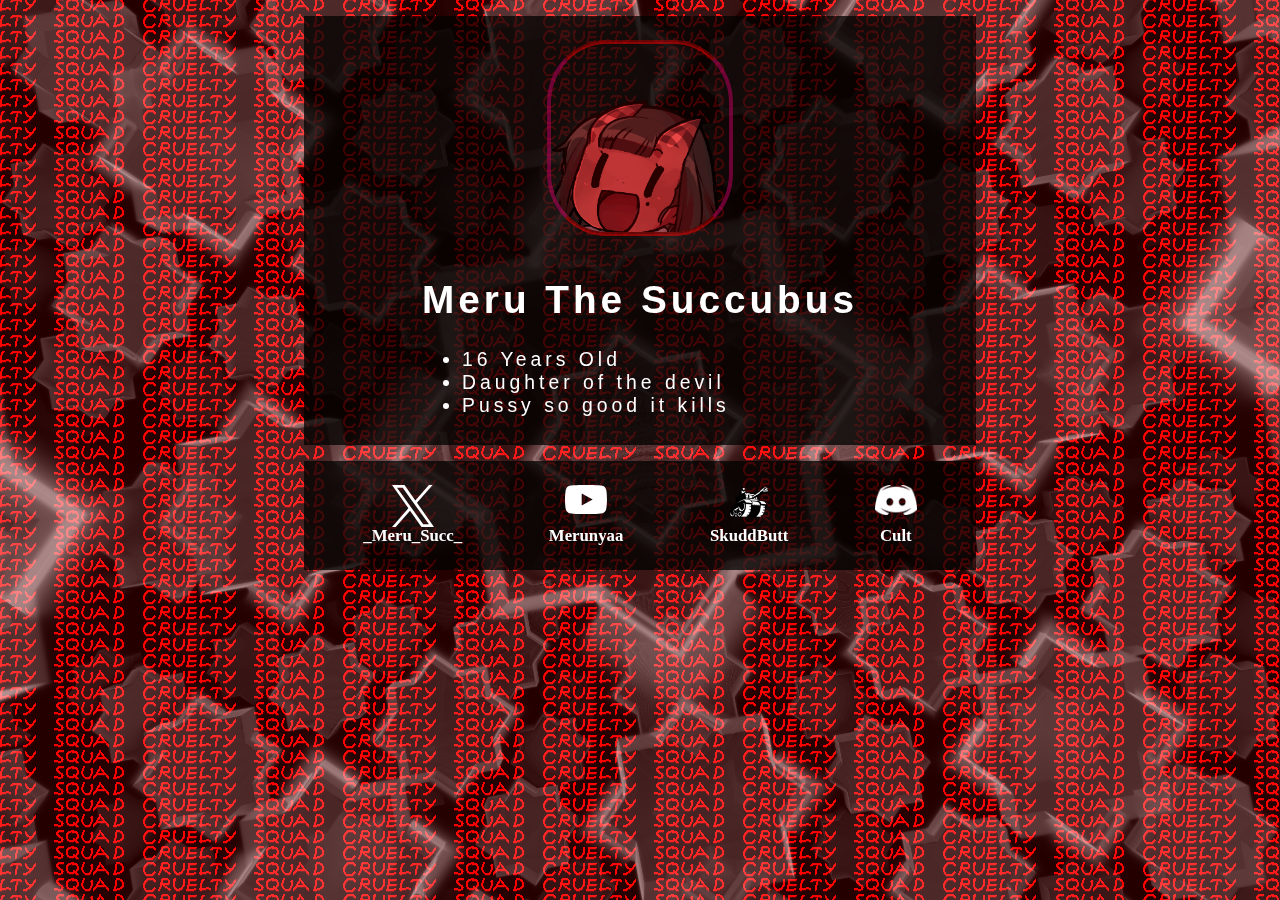
==== profiles/test.html @ 9d688816 "Test" ====
<!DOCTYPE html>
<html>
    <head>
        <title>Cruelty Squad</title>
        <link rel="icon" type="image/x-icon" href="/assets/favicon.jpg">
        <link rel="stylesheet" type="text/css" href="/style.css">
        <link rel="stylesheet" type="text/css" href="/profiles/profile.css">
        <script src="/profiles/shader.js" type="text/javascript"></script>
    </head>
    <body>
        <canvas></canvas>
        <script type="x-shader/x-vertex" id="vertex-shader">
            #version 100
            precision highp float;
            attribute vec2 position;
            void main() {
              gl_Position = vec4(position, 0.0, 1.0);
            }
        </script>
        <script type="x-shader/x-fragment" id="fragment-shader">
            #version 100
            precision highp float;
            
            uniform float iTime;
            uniform float width;
            uniform float height;
            float gTime = 0.0;
            const float REPEAT = 5.0;
            
            mat2 rot(float a) {
                float c = cos(a), s = sin(a);
                return mat2(c, s, -s, c);
            }
            
            float sdBox(vec3 p, vec3 b) {
                vec3 q = abs(p) - b;
                return length(max(q, 0.0)) + min(max(q.x, max(q.y, q.z)), 0.0);
            }
            
            float box(vec3 pos, float scale) {
                pos *= scale;
                float base = sdBox(pos, vec3(.4, .4, .1)) /1.5;
                pos.xy *= 5.;
                pos.y -= 3.5;
                pos.xy *= rot(.75);
                float result = -base;
                return result;
            }
            
            float box_set(vec3 pos) {
                vec3 pos_origin = pos;
                pos = pos_origin;
                pos .y += sin(gTime * 0.4) * 2.5;
                pos.xy *=   rot(.8);
                float box1 = box(pos, 2. - abs(sin(gTime * 0.4)) * 1.5);
                pos = pos_origin;
                pos .y -=sin(gTime * 0.4) * 2.5;
                pos.xy *=   rot(.8);
                float box2 = box(pos, 2. - abs(sin(gTime * 0.4)) * 1.5);
                pos = pos_origin;
                pos .x +=sin(gTime * 0.4) * 2.5;
                pos.xy *=   rot(.8);
                float box3 = box(pos, 2. - abs(sin(gTime * 0.4)) * 1.5);
                pos = pos_origin;
                pos .x -=sin(gTime * 0.4) * 2.5;
                pos.xy *=   rot(.8);
                float box4 = box(pos, 2. - abs(sin(gTime * 0.4)) * 1.5);
                pos = pos_origin;
                pos.xy *=   rot(.8);
                float box5 = box(pos, .5) * 6.;
                pos = pos_origin;
                float box6 = box(pos, .5) * 6.;
                float result = max(max(max(max(max(box1, box2), box3), box4), box5), box6);
                return result;
            }
            
            void main() {
                vec2 iResolution = vec2(width, height);
                vec2 p = (gl_FragCoord.xy * 2. - iResolution.xy) / min(iResolution.x, iResolution.y);
                vec3 ro = vec3(0., -0.2, iTime * 4.);
                vec3 ray = normalize(vec3(p, 1.5));
                ray.xy = ray.xy * rot(sin(iTime * .03) * 5.);
                ray.yz = ray.yz * rot(sin(iTime * .05) * .2);
                float t = 0.1;
                vec3 col = vec3(0.);
                float ac = 0.0;
                for (int i = 0; i < 50; i++){
                    vec3 pos = ro + ray * t;
                    pos = mod(pos-2., 4.) -2.;
                    gTime = iTime -float(i) * 0.01;
                    float d = box_set(pos);
                    d = max(abs(d), 0.01);
                    ac += exp(-d*23.);
                    t += d* 0.55;
                }
                col = vec3(ac * 0.02);
                col += vec3(0.2*abs(sin(iTime*2.)), 0., 0.0 + sin(iTime) * 0.0);
                gl_FragColor = vec4(col, 0);
            }
        </script>
        <div class="block">
            <img class="profile_picture" alt="Profile picture" src="meru-succubus.gif"/>
            <div class="bio">
                <h1>Meru The Succubus</h1>
                <p>
                    <ul>
                        <li>16 Years Old</li>
                        <li>Daughter of the devil</li>
                        <li>Pussy so good it kills</li>
                    </ul>
                </p>
            </div>
        </div>
        <div class="block">
            <div id="Twitter" class="link">
                <a href="https://twitter.com/_Meru_Succ_"><div class="square_link"><img alt="Twitter" src="icons/twitter.svg"/></div></a>
                <a href="https://twitter.com/_Meru_Succ_">_Meru_Succ_</a>
            </div>
            <div id="YouTube" class="link">
                <a href="https://youtube.com/@meru_the_succubus"><div class="square_link"><img alt="YouTube" src="icons/youtube.svg"/></div></a>
                <a href="https://youtube.com/@meru_the_succubus">Merunyaa</a>
            </div>
            <div id="Newgrounds" class="link">
                <a href="https://www.newgrounds.com/art/view/skuddbutt/meru-the-succubus"><div class="square_link"><img alt="Newgrounds" src="icons/newgrounds.png"/></div></a>
                <a href="https://www.newgrounds.com/art/view/skuddbutt/meru-the-succubus">SkuddButt</a>
            </div>
            <div id="Discord" class="link">
                <a href="https://discord.gg/ekzcAStcmm"><div class="square_link"><img alt="Discord" src="icons/discord.png"/></div></a>
                <a href="https://discord.gg/ekzcAStcmm">Cult</a>
            </div>
        </div>
    </body>
</html>
---- style.css ----
@import url('https://fonts.cdnfonts.com/css/bertholdr-mainzer-fraktur');

@keyframes background {
    0% {background-color: black;}
    50% {background-color: rgb(60, 0, 10);}
    100% {background-color: black;}
}

body {
    animation: background 1.5s infinite;
    background-color: black;
    background-image: url("/assets/cs.gif");
    background-position: center;
    text-align: center;
    margin: 12px 12px 12px 12px;
    font-family: 'Bertholdr Mainzer Fraktur', sans-serif;
    letter-spacing: 4px;
}

.index {
    width: fit-content;
    background-color: rgba(1,1,1,0.75);
    margin: auto;
    color: white;
    padding: 1% 2% 1% 2%;
}

a {
    color: white;
    text-decoration: none;
    font-family: 'Times New Roman', Times, serif;
    font-weight: bold;
}
---- profiles/profile.css ----
.block {
    position: relative;
    display: flex;
    flex-flow: row wrap;
    align-items: center;
    justify-content: space-around;
    width: 50vmax;
    background-color: rgba(1,1,1,0.75);
    margin: 16px auto;
    color: white;
    padding: 8px 16px;
    text-align: left;
}

.profile_picture {
    border-radius: 32%;
    border-style: groove solid;
    border-width: 4px;
    border-color: rgba(255, 0, 0, 0.5) rgba(200, 0, 100, 0.5);
    margin: 16px;
    width: calc(24px + 12vmax);
}

.bio {
    text-align: left;
    font-size: calc(4px + 1.2vmax);
}

.link {
    text-align: center;
    margin: 16px;
    letter-spacing: normal;
    font-size: calc(4px + 1vmax);
    display: flex;
    flex-flow: column nowrap;
    align-items: center;
    justify-content: center;
}

.square_link {
    width: calc(16px + 2vmax);
    height: calc(16px + 2vmax);
}

.square_link img {
    width: 100%;
}

canvas {
    position: fixed;
    width: 100%;
    height: 100%;
    top: 0;
    left: 0;
}
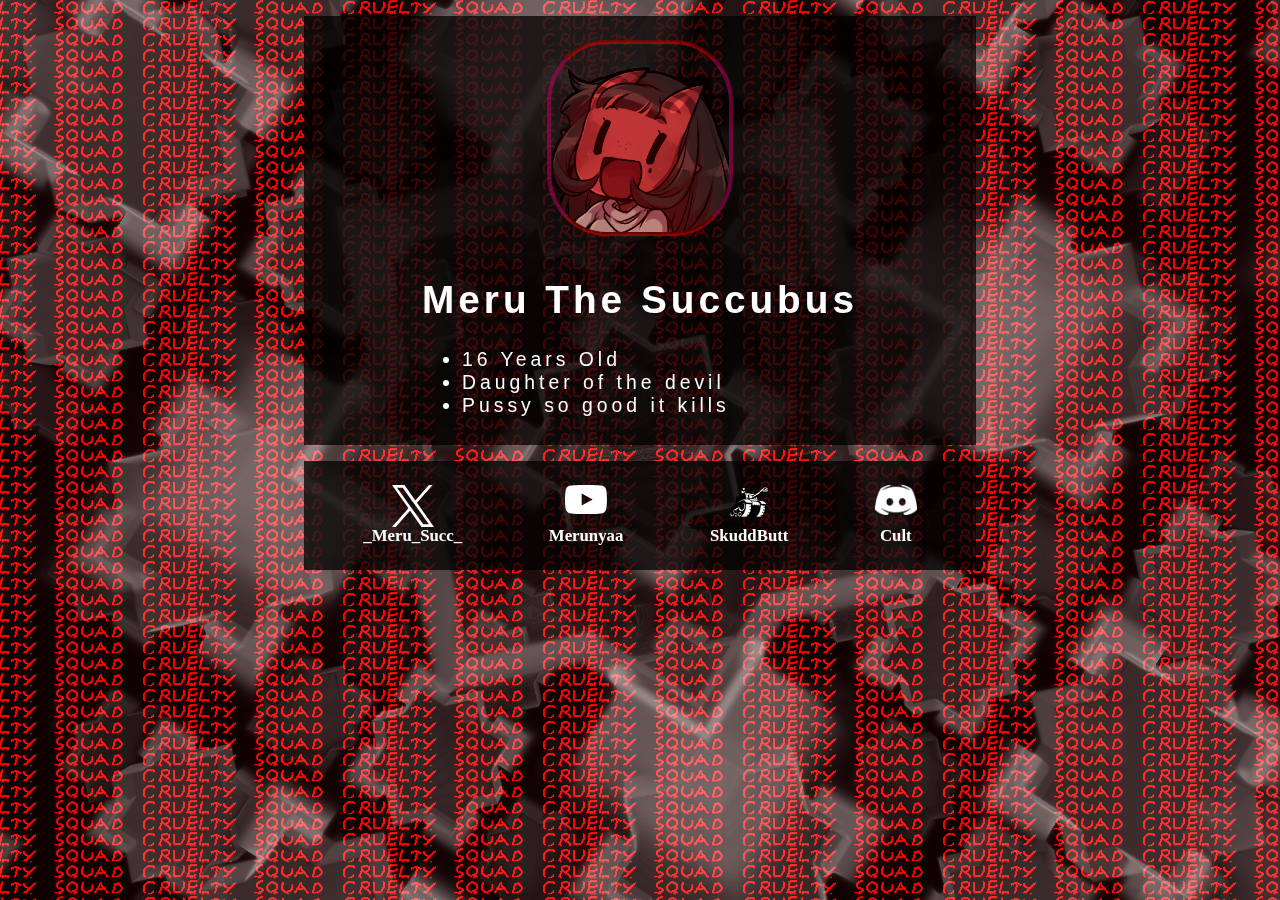
==== commit 14dea2f9: "Discord embed" ====
--- a/profiles/test.html
+++ b/profiles/test.html
@@ -2,6 +2,12 @@
 <html>
     <head>
         <title>Cruelty Squad</title>
+        <meta charset="UTF-8">
+        <meta content="Meru The Succubus" property="og:title" />
+        <meta content="16 Years Old\nDaughter of the devil\nPussy so good it kills\n" property="og:description" />
+        <meta content="https://cruel.katane.co/profiles/test.html" property="og:url" />
+        <meta content="https://cruel.katane.co/profiles/meru-succubus.gif" property="og:image" />
+        <meta content="#FF0000" data-react-helmet="true" name="theme-color" />
         <link rel="icon" type="image/x-icon" href="/assets/favicon.jpg">
         <link rel="stylesheet" type="text/css" href="/style.css">
         <link rel="stylesheet" type="text/css" href="/profiles/profile.css">
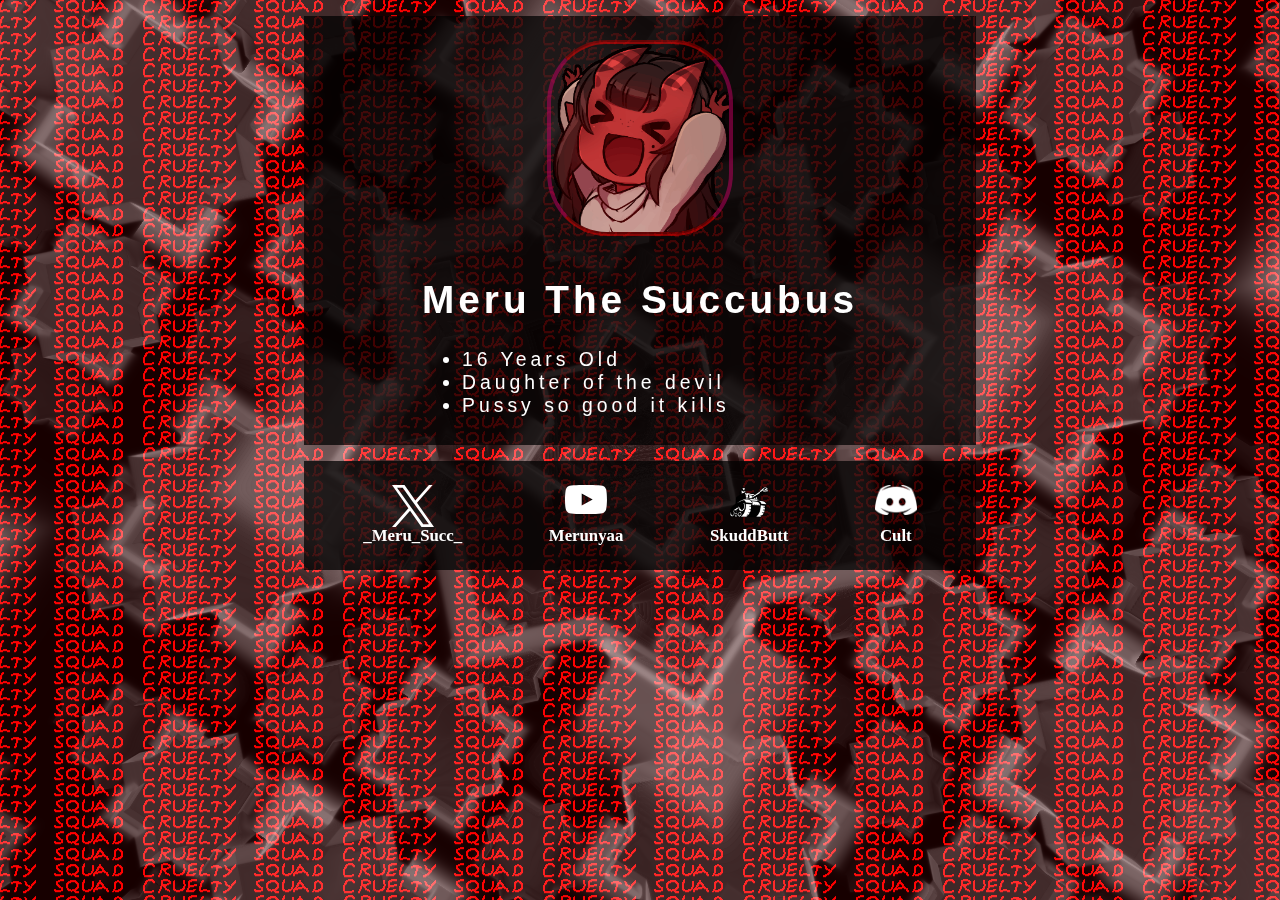
==== commit 6c106c23: "newline fix" ====
--- a/profiles/test.html
+++ b/profiles/test.html
@@ -4,7 +4,7 @@
         <title>Cruelty Squad</title>
         <meta charset="UTF-8">
         <meta content="Meru The Succubus" property="og:title" />
-        <meta content="16 Years Old\nDaughter of the devil\nPussy so good it kills\n" property="og:description" />
+        <meta content="16 Years Old&#x0A;Daughter of the devil&#x0A;Pussy so good it kills" property="og:description" />
         <meta content="https://cruel.katane.co/profiles/test.html" property="og:url" />
         <meta content="https://cruel.katane.co/profiles/meru-succubus.gif" property="og:image" />
         <meta content="#FF0000" data-react-helmet="true" name="theme-color" />
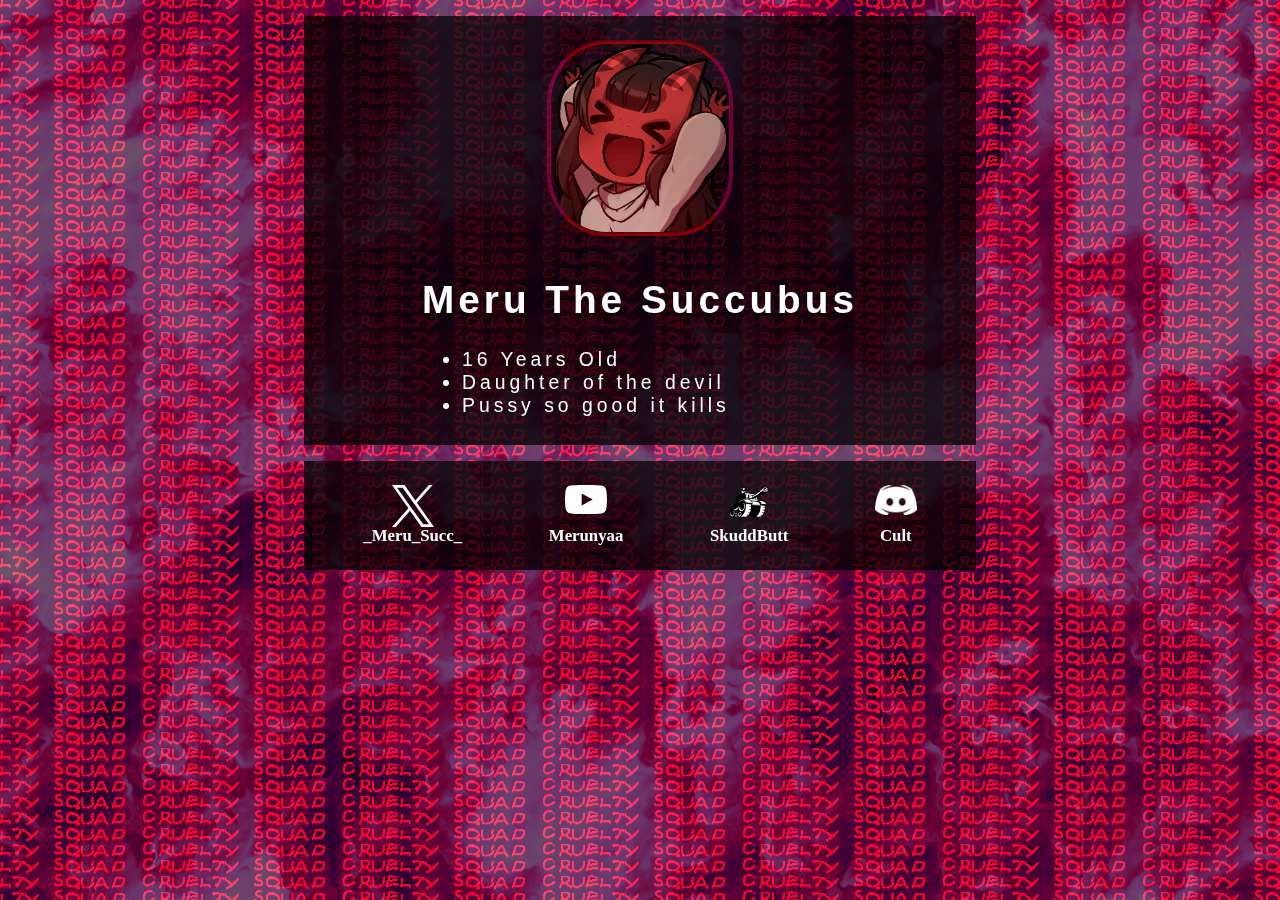
==== commit 12e6e903: "update shader" ====
--- a/profiles/test.html
+++ b/profiles/test.html
@@ -30,78 +30,68 @@
             uniform float iTime;
             uniform float width;
             uniform float height;
-            float gTime = 0.0;
-            const float REPEAT = 5.0;
             
-            mat2 rot(float a) {
-                float c = cos(a), s = sin(a);
-                return mat2(c, s, -s, c);
+            float colormap_red(float x) {
+                if (x < 0.0) return 54.0 / 255.0;
+                else if (x < 20049.0 / 82979.0) return (829.79 * x + 54.51) / 255.0;
+                else return 1.0;
             }
             
-            float sdBox(vec3 p, vec3 b) {
-                vec3 q = abs(p) - b;
-                return length(max(q, 0.0)) + min(max(q.x, max(q.y, q.z)), 0.0);
+            float colormap_green(float x) {
+                if (x < 20049.0 / 82979.0) return 0.0;
+                else if (x < 327013.0 / 810990.0) return (8546482679670.0 / 10875673217.0 * x - 2064961390770.0 / 10875673217.0) / 255.0;
+                else if (x <= 1.0) return (103806720.0 / 483977.0 * x + 19607415.0 / 483977.0) / 255.0;
+                else return 1.0;
             }
             
-            float box(vec3 pos, float scale) {
-                pos *= scale;
-                float base = sdBox(pos, vec3(.4, .4, .1)) /1.5;
-                pos.xy *= 5.;
-                pos.y -= 3.5;
-                pos.xy *= rot(.75);
-                float result = -base;
-                return result;
+            float colormap_blue(float x) {
+                if (x < 0.0) return 54.0 / 255.0;
+                else if (x < 7249.0 / 82979.0) return (829.79 * x + 54.51) / 255.0;
+                else if (x < 20049.0 / 82979.0) return 127.0 / 255.0;
+                else if (x < 327013.0 / 810990.0) return (792.02249341361393720147485376583 * x - 64.364790735602331034989206222672) / 255.0;
+                else return 1.0;
             }
             
-            float box_set(vec3 pos) {
-                vec3 pos_origin = pos;
-                pos = pos_origin;
-                pos .y += sin(gTime * 0.4) * 2.5;
-                pos.xy *=   rot(.8);
-                float box1 = box(pos, 2. - abs(sin(gTime * 0.4)) * 1.5);
-                pos = pos_origin;
-                pos .y -=sin(gTime * 0.4) * 2.5;
-                pos.xy *=   rot(.8);
-                float box2 = box(pos, 2. - abs(sin(gTime * 0.4)) * 1.5);
-                pos = pos_origin;
-                pos .x +=sin(gTime * 0.4) * 2.5;
-                pos.xy *=   rot(.8);
-                float box3 = box(pos, 2. - abs(sin(gTime * 0.4)) * 1.5);
-                pos = pos_origin;
-                pos .x -=sin(gTime * 0.4) * 2.5;
-                pos.xy *=   rot(.8);
-                float box4 = box(pos, 2. - abs(sin(gTime * 0.4)) * 1.5);
-                pos = pos_origin;
-                pos.xy *=   rot(.8);
-                float box5 = box(pos, .5) * 6.;
-                pos = pos_origin;
-                float box6 = box(pos, .5) * 6.;
-                float result = max(max(max(max(max(box1, box2), box3), box4), box5), box6);
-                return result;
+            vec4 colormap(float x) {
+                return vec4(colormap_red(x), colormap_green(x), colormap_blue(x), 1.0);
+            }
+            
+            float rand(vec2 n) {
+                return fract(sin(dot(n, vec2(12.9898, 4.1414))) * 43758.5453);
+            }
+            
+            float noise(vec2 p) {
+                vec2 ip = floor(p);
+                vec2 u = fract(p);
+                u = u*u*(3.0-2.0*u);
+            
+                float res = mix(
+                mix(rand(ip), rand(ip+vec2(1.0, 0.0)), u.x),
+                mix(rand(ip+vec2(0.0, 1.0)), rand(ip+vec2(1.0, 1.0)), u.x), u.y);
+                return res*res;
+            }
+            
+            const mat2 mtx = mat2(0.80, 0.60, -0.60, 0.80);
+            
+            float fbm(vec2 p) {
+                float f = 0.0;
+                f += 0.500000*noise(p + iTime); p = mtx*p*2.02;
+                f += 0.031250*noise(p); p = mtx*p*2.01;
+                f += 0.250000*noise(p); p = mtx*p*2.03;
+                f += 0.125000*noise(p); p = mtx*p*2.01;
+                f += 0.062500*noise(p); p = mtx*p*2.04;
+                f += 0.015625*noise(p + sin(iTime));
+                return f/0.96875;
+            }
+            
+            float pattern(in vec2 p) {
+                return fbm(p + fbm(p + fbm(p)));
             }
             
             void main() {
-                vec2 iResolution = vec2(width, height);
-                vec2 p = (gl_FragCoord.xy * 2. - iResolution.xy) / min(iResolution.x, iResolution.y);
-                vec3 ro = vec3(0., -0.2, iTime * 4.);
-                vec3 ray = normalize(vec3(p, 1.5));
-                ray.xy = ray.xy * rot(sin(iTime * .03) * 5.);
-                ray.yz = ray.yz * rot(sin(iTime * .05) * .2);
-                float t = 0.1;
-                vec3 col = vec3(0.);
-                float ac = 0.0;
-                for (int i = 0; i < 50; i++){
-                    vec3 pos = ro + ray * t;
-                    pos = mod(pos-2., 4.) -2.;
-                    gTime = iTime -float(i) * 0.01;
-                    float d = box_set(pos);
-                    d = max(abs(d), 0.01);
-                    ac += exp(-d*23.);
-                    t += d* 0.55;
-                }
-                col = vec3(ac * 0.02);
-                col += vec3(0.2*abs(sin(iTime*2.)), 0., 0.0 + sin(iTime) * 0.0);
-                gl_FragColor = vec4(col, 0);
+                vec2 uv = gl_FragCoord.xy/width;
+                float shade = pattern(uv*10.0);
+                gl_FragColor = vec4(colormap(shade).rgb*0.42, 0.0);
             }
         </script>
         <div class="block">
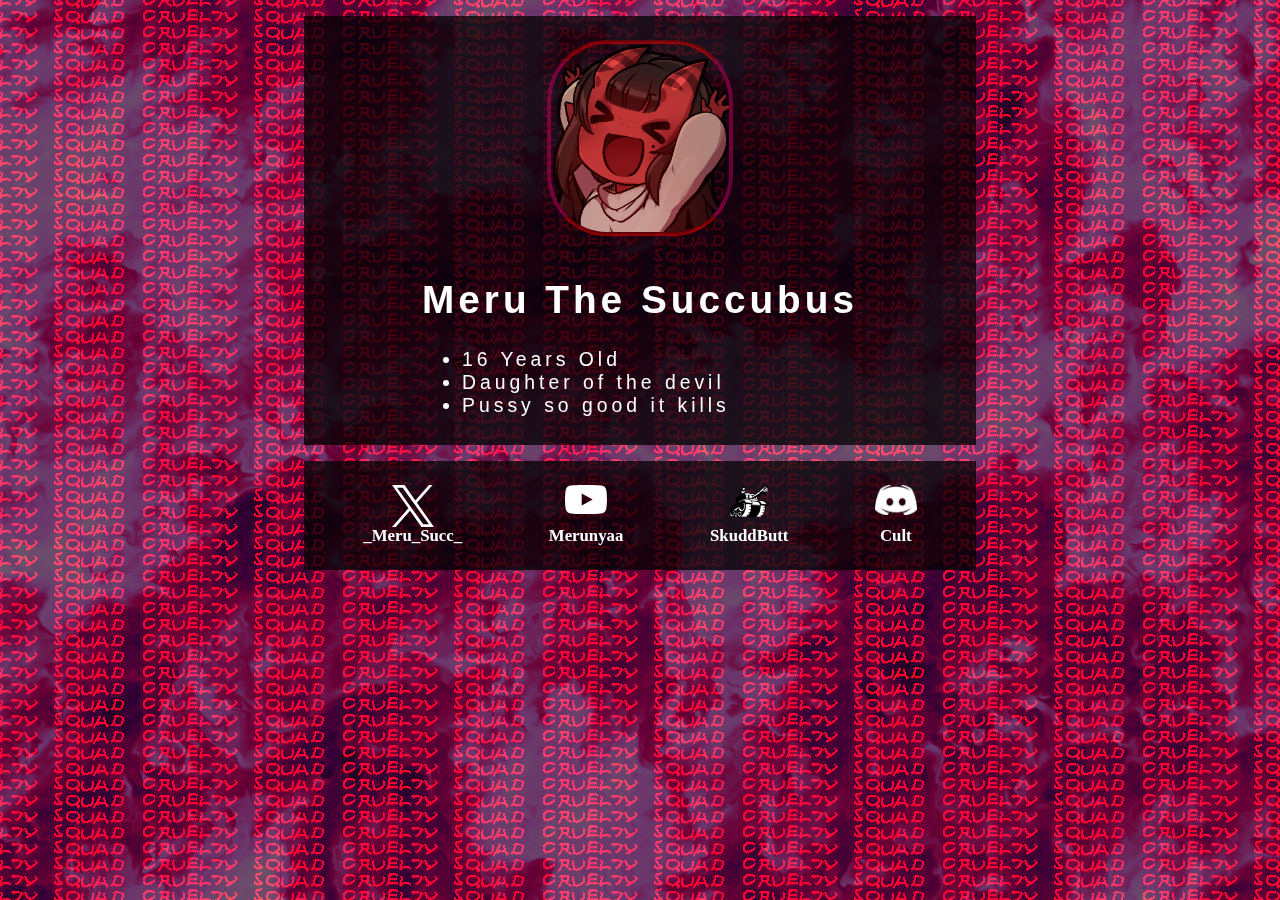
==== commit 467d0b84: "Mobile fix" ====
--- a/profiles/test.html
+++ b/profiles/test.html
@@ -3,6 +3,7 @@
     <head>
         <title>Cruelty Squad</title>
         <meta charset="UTF-8">
+        <meta name="viewport" content="width=device-width, initial-scale=1.0"> 
         <meta content="Meru The Succubus" property="og:title" />
         <meta content="16 Years Old&#x0A;Daughter of the devil&#x0A;Pussy so good it kills" property="og:description" />
         <meta content="https://cruel.katane.co/profiles/test.html" property="og:url" />
